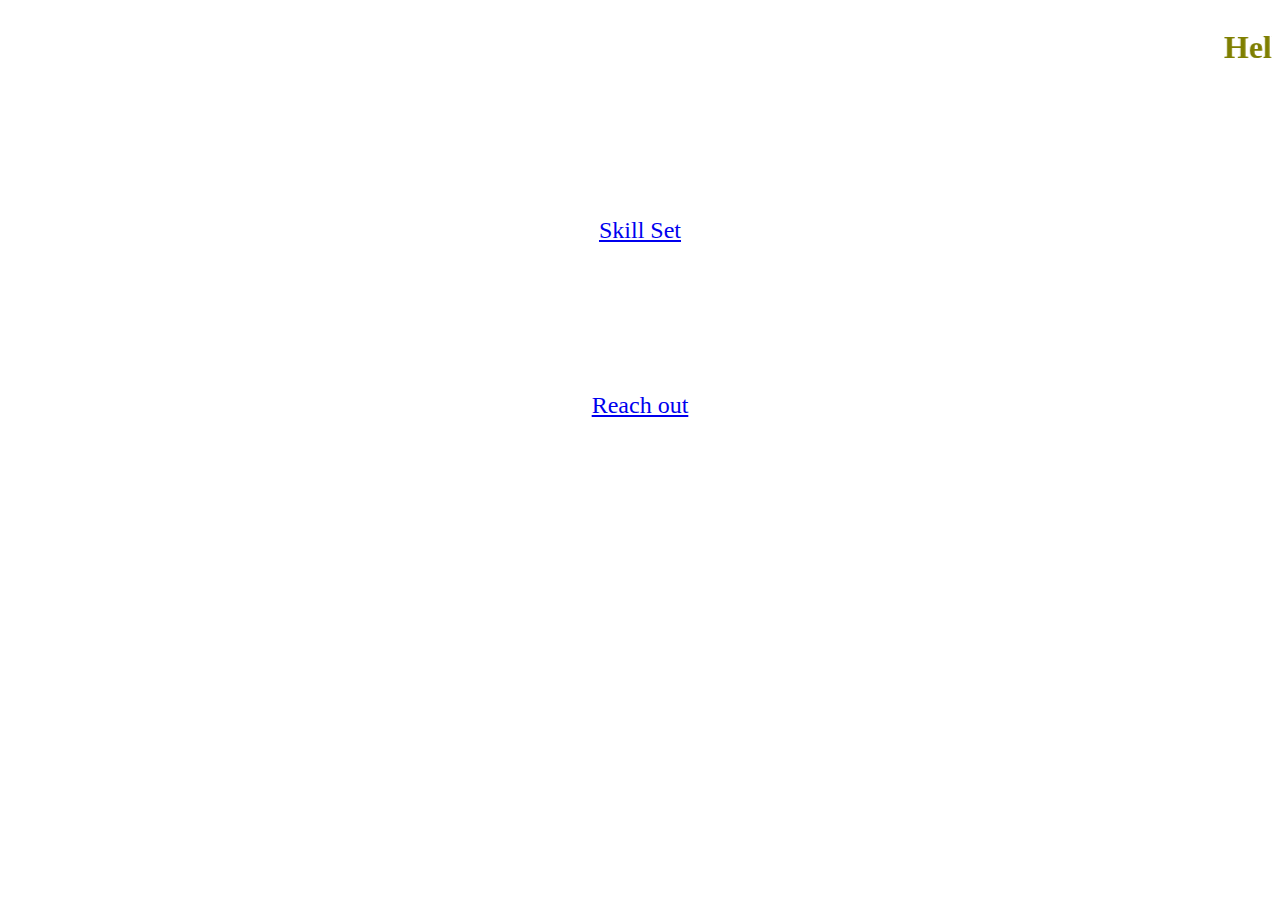
==== index.html @ 074d633f "message" ====
<!DOCTYPE html>
<html lang="en">
<head>
    <link rel="stylesheet" type="text/css" href ="index.css">
    <meta charset="UTF-8">
    <meta http-equiv="X-UA-Compatible" content="IE=edge">
    <meta name="viewport" content="width=device-width, initial-scale=1.0">
    <title>Home Page</title>
</head>
<body>
    <marquee behaviour="allignment" direction="left"> <h1>Hello, This is Yash Goyal,a Web Developer</h1></marquee><br>
    <p ><a href="skills.htm">Skill Set</a></p><br>
    <p><a href="contactme.htm" >Reach out</a></p>
</body>
</html>
---- index.css ----
h1{
    font-family: Georgia, 'Times New Roman', Times, serif;
    color: rgb(127,127,0);
}
body{
    background-image: url(https://images3.alphacoders.com/111/thumbbig-111999.webp);
    background-size: cover;
 background-repeat: no-repeat;
}
p{
    text-align: center;
    font-size: x-large;
    font-family:'Times New Roman', Times, serif;
    margin-top : 125px;
    margin-bottom:5px;
}
a:visited {
    color: rgb(190, 50, 74);
    text-decoration: none;
  }
  
  a:hover {
    color: rgb(126, 223, 179);
    text-decoration: underline;
  }
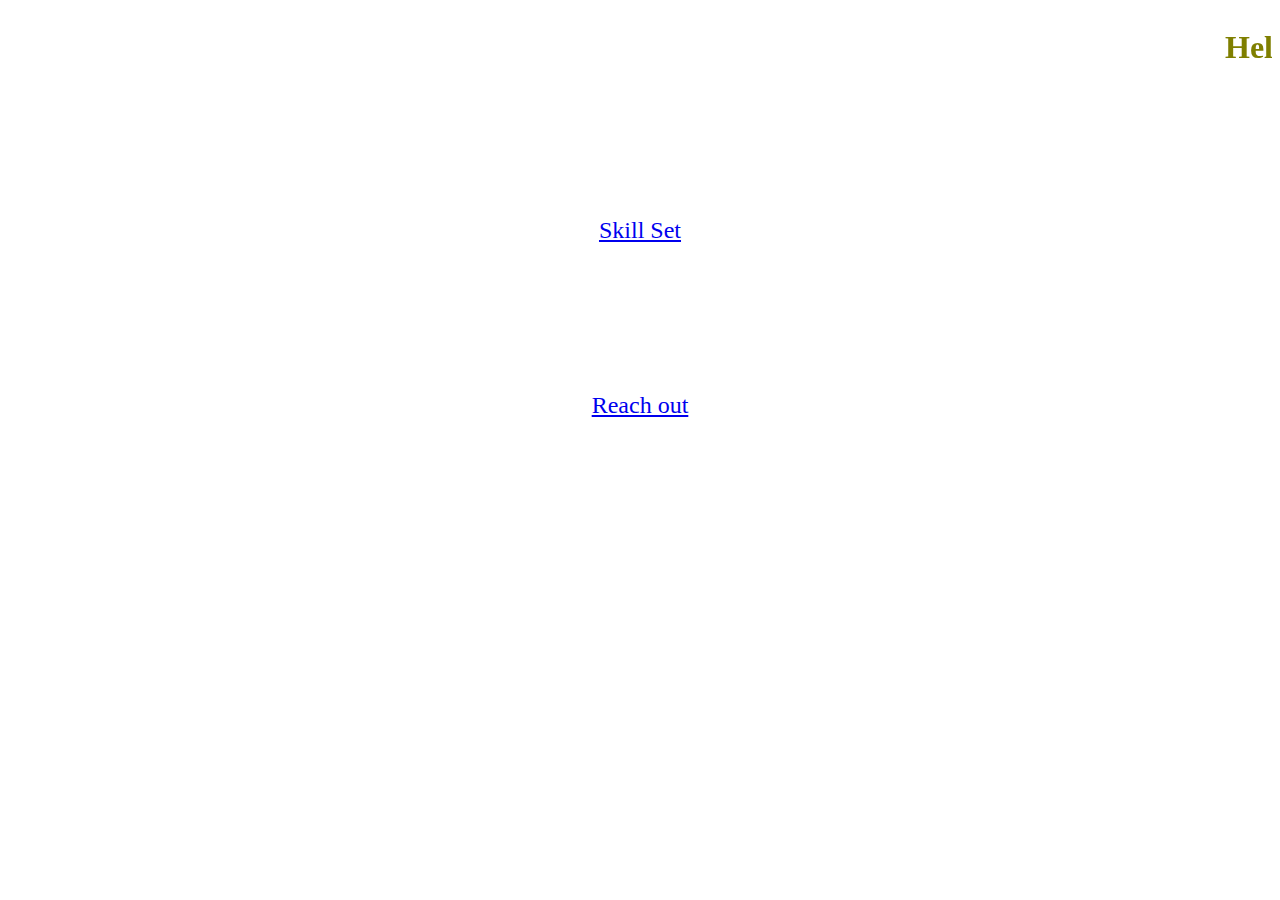
==== commit 506676ac: "Update index.html" ====
--- a/index.html
+++ b/index.html
@@ -9,7 +9,7 @@
 </head>
 <body>
     <marquee behaviour="allignment" direction="left"> <h1>Hello, This is Yash Goyal,a Web Developer</h1></marquee><br>
-    <p ><a href="skills.htm">Skill Set</a></p><br>
+    <p ><a href="Skills.htm">Skill Set</a></p><br>
     <p><a href="contactme.htm" >Reach out</a></p>
 </body>
-</html>+</html>
